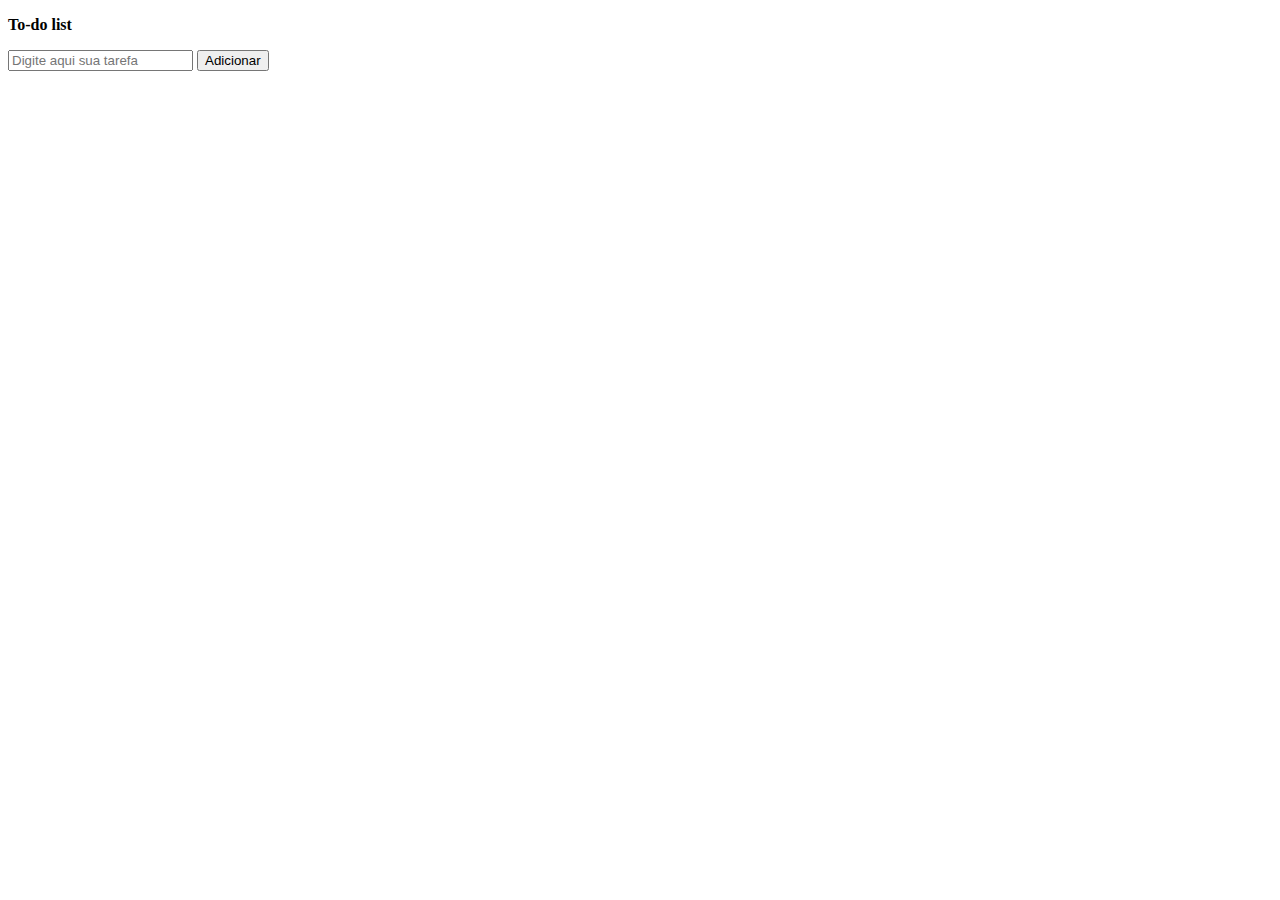
==== index.html @ d5691852 "inicializando" ====
<!DOCTYPE html>
<html lang="en">
<head>
    <meta charset="UTF-8">
    <meta http-equiv="X-UA-Compatible" content="IE=edge">
    <meta name="viewport" content="width=device-width, initial-scale=1.0">
    <title>ToDoList</title>
    <script src="script.js" type="text/javascript"></script>
    <style type="text/css" href="style.css"></style>
</head>
<body>
    <p><strong>To-do list</strong></p>
    <input type="text" placeholder="Digite aqui sua tarefa">
    <input type="button" value="Adicionar">
</body>
</html>
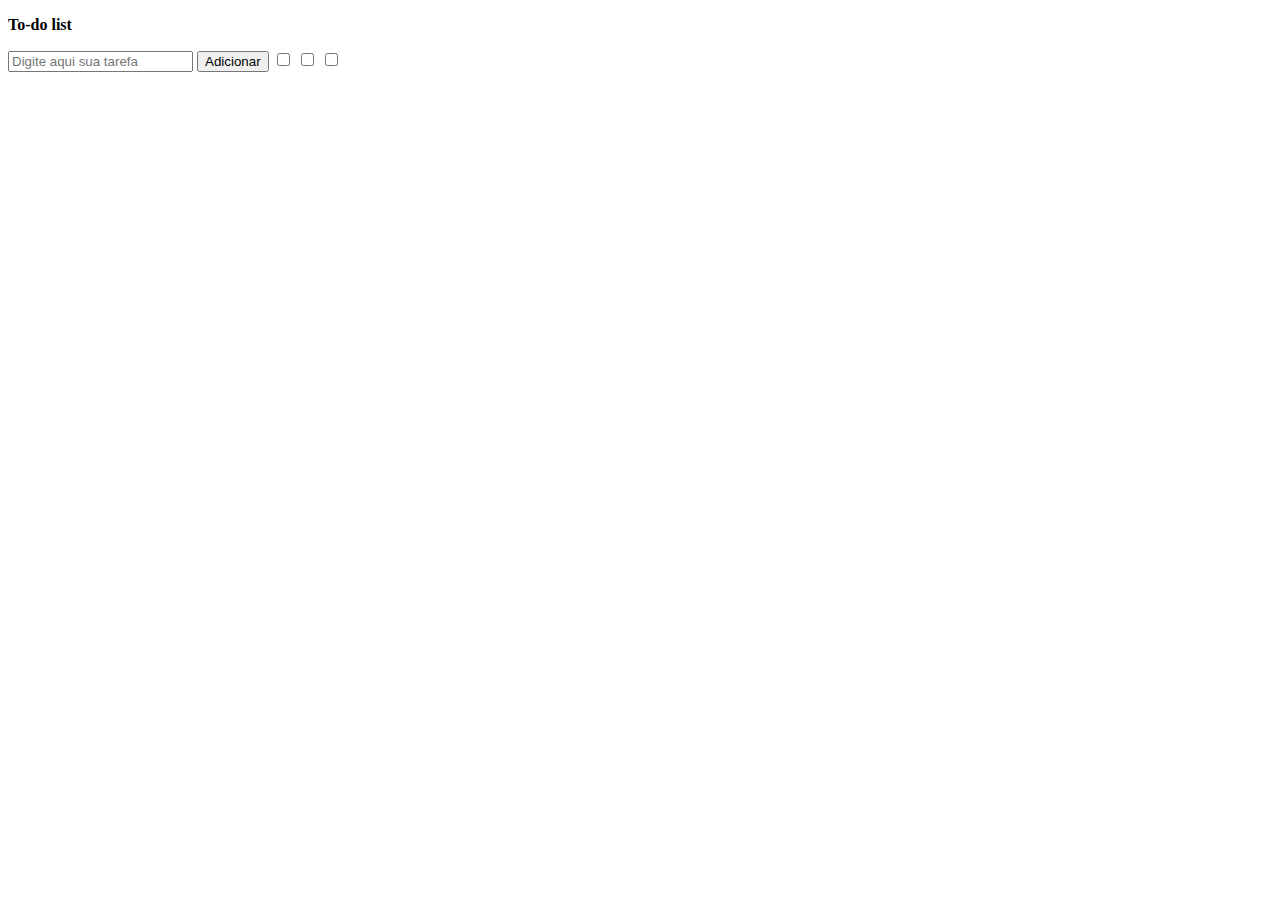
==== commit 77f509fa: "." ====
--- a/index.html
+++ b/index.html
@@ -9,8 +9,13 @@
     <style type="text/css" href="style.css"></style>
 </head>
 <body>
-    <p><strong>To-do list</strong></p>
-    <input type="text" placeholder="Digite aqui sua tarefa">
-    <input type="button" value="Adicionar">
+    <form id="frmToDoList">
+        <p><strong>To-do list</strong></p>
+        <input type="text" placeholder="Digite aqui sua tarefa">
+        <input type="button" value="Adicionar">
+        <input type="checkbox" id="primeira" name="lavar a louça" value="lavar a louça">
+        <input type="checkbox" id="segunda" name="assistir aula 1" value="assistir aula 1">
+        <input type="checkbox" id="terceira" name="ligar para a escola" value="ligar para a escola">
+    </form>
 </body>
 </html>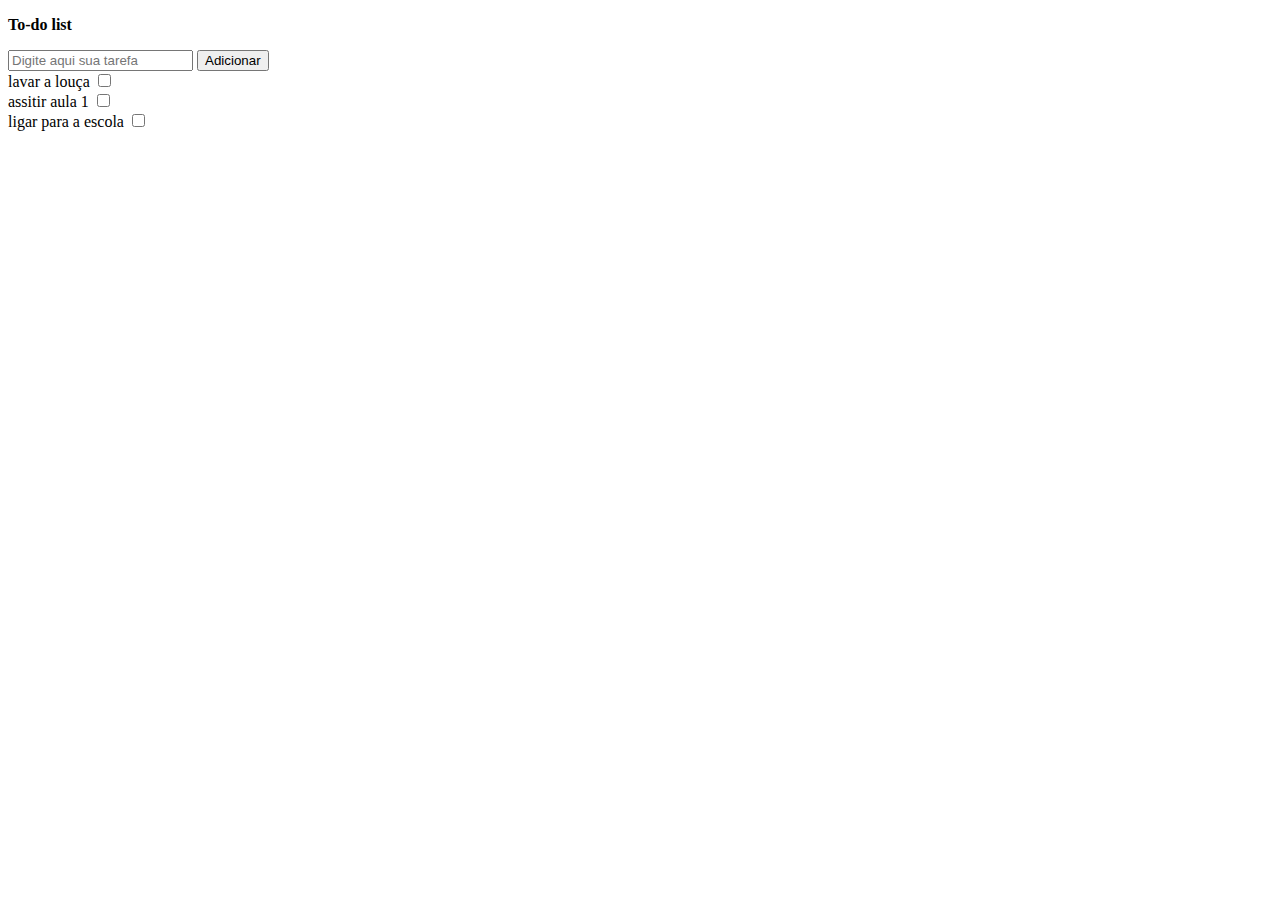
==== commit 5a431826: "." ====
--- a/index.html
+++ b/index.html
@@ -13,9 +13,20 @@
         <p><strong>To-do list</strong></p>
         <input type="text" placeholder="Digite aqui sua tarefa">
         <input type="button" value="Adicionar">
-        <input type="checkbox" id="primeira" name="lavar a louça" value="lavar a louça">
-        <input type="checkbox" id="segunda" name="assistir aula 1" value="assistir aula 1">
-        <input type="checkbox" id="terceira" name="ligar para a escola" value="ligar para a escola">
+        <div>
+            <label for="primeira">lavar a louça</label>
+            <input type="checkbox" id="primeira" name="lavar a louça" value="lavar a louça">
+        </div>
+        
+        <div>
+            <label for="segunda">assitir aula 1</label>
+            <input type="checkbox" id="segunda" name="assistir aula 1" value="assistir aula 1">
+        </div>
+        
+        <div>
+            <label for="terceira">ligar para a escola</label>
+            <input type="checkbox" id="terceira" name="ligar para a escola" value="ligar para a escola">
+        </div>
     </form>
 </body>
 </html>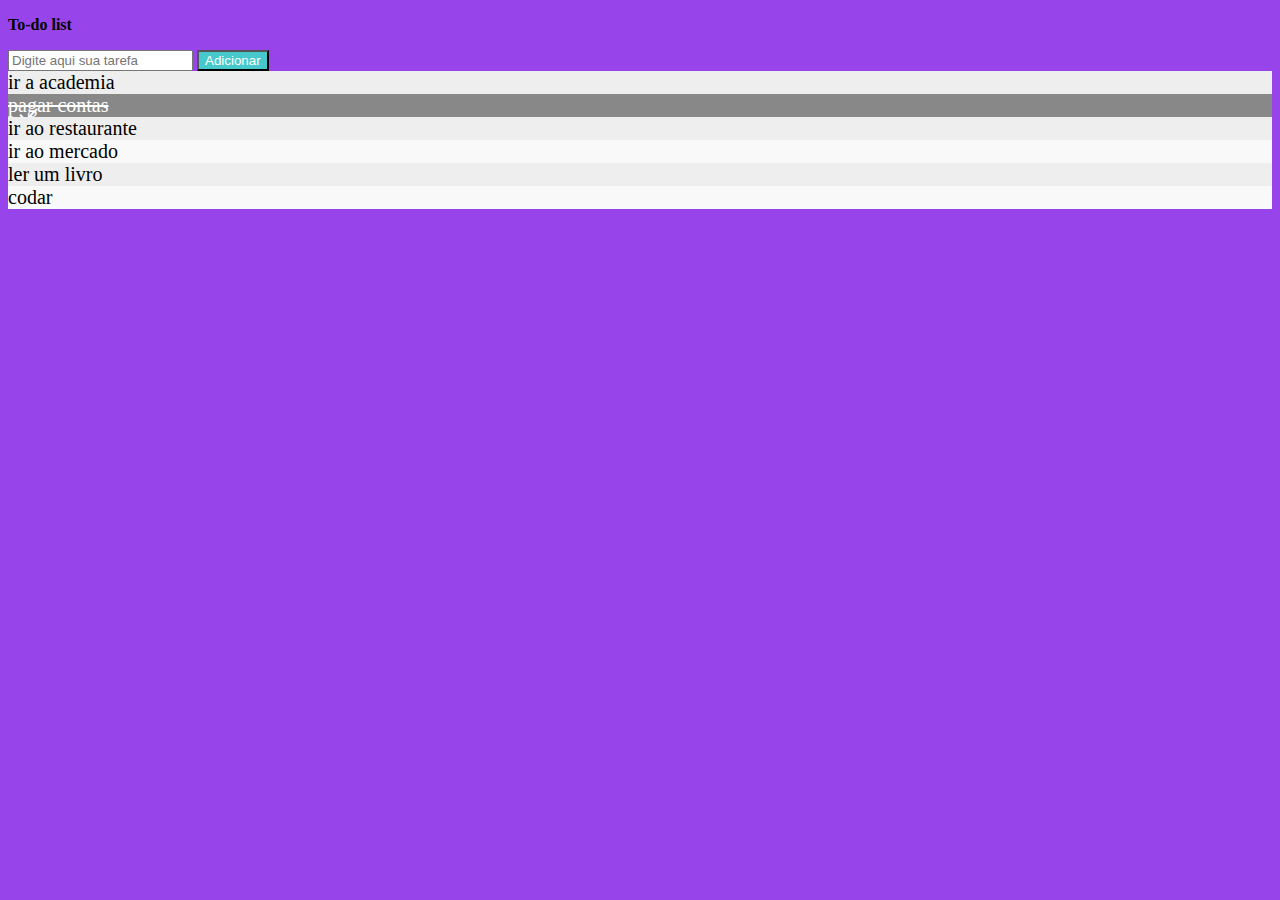
==== commit 2227ab91: "." ====
--- a/index.html
+++ b/index.html
@@ -6,27 +6,21 @@
     <meta name="viewport" content="width=device-width, initial-scale=1.0">
     <title>ToDoList</title>
     <script src="script.js" type="text/javascript"></script>
-    <style type="text/css" href="style.css"></style>
+    <link rel="stylesheet" type="text/css" href="style.css">
 </head>
 <body>
     <form id="frmToDoList">
+        <ul id="list">
         <p><strong>To-do list</strong></p>
         <input type="text" placeholder="Digite aqui sua tarefa">
-        <input type="button" value="Adicionar">
-        <div>
-            <label for="primeira">lavar a louça</label>
-            <input type="checkbox" id="primeira" name="lavar a louça" value="lavar a louça">
-        </div>
-        
-        <div>
-            <label for="segunda">assitir aula 1</label>
-            <input type="checkbox" id="segunda" name="assistir aula 1" value="assistir aula 1">
-        </div>
-        
-        <div>
-            <label for="terceira">ligar para a escola</label>
-            <input type="checkbox" id="terceira" name="ligar para a escola" value="ligar para a escola">
-        </div>
+        <input type="button" onclick="newElement()" class="Btn" value="Adicionar">
+            <li>ir a academia</li>
+            <li class="checked">pagar contas</li>
+            <li>ir ao restaurante</li>
+            <li>ir ao mercado</li>
+            <li>ler um livro</li>
+            <li>codar</li>
+    </ul>
     </form>
 </body>
 </html>--- a/style.css
+++ b/style.css
@@ -0,0 +1,56 @@
+*{
+    box-sizing: border-box;
+}
+
+ul {
+    margin: 0;
+    padding: 0;
+}
+
+ul li{
+    cursor: pointer;
+    position: relative;
+    background: #eeeeee;
+    font-size: 20px;
+    transition: 0.3s;
+    -webkit-user-select: none;
+    -moz-user-select: none;
+    -ms-user-select: none;
+    user-select: none;
+}
+
+ul li:nth-child(odd) {
+    background: #f9f9f9;
+}
+
+ul li:hover {
+    background: #ddd;
+}
+
+ul li.checked {
+    background: #888;
+    color: #fff;
+    text-decoration: line-through;
+}
+
+ul li.checked::before {
+    content: '';
+    position: absolute;
+    border-color: #fff;
+    border-style: solid;
+    border-width: 0 2px 2px 0;
+    top: 10px;
+    left: 16px;
+    transform: rotate(45deg);
+    height: 15px;
+    width: 7px;
+}
+
+body {
+    background-color: rgb(151, 68, 235);
+}
+
+input.Btn[type=button] {
+    background-color: rgb(71, 200, 204);
+    color: white;
+}